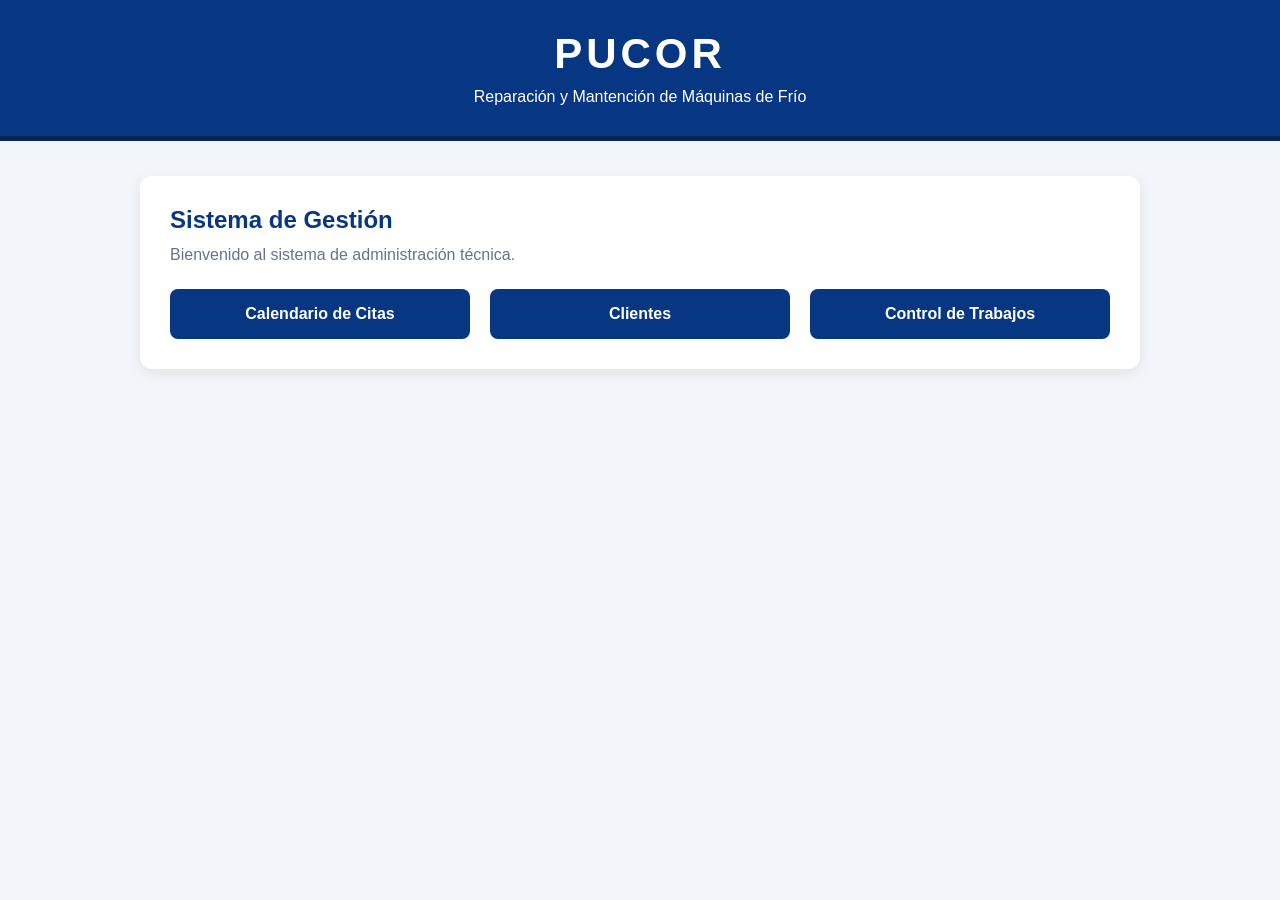
==== index.html @ 51c06e3d "Primera version del sistema PUCOR" ====
<!doctype html>
<html lang="es">
  <head>
    <meta charset="UTF-8" />
    <meta name="viewport" content="width=device-width, initial-scale=1.0" />
    <title>PUCOR | Gestión Técnica</title>
    <link rel="stylesheet" href="style.css" />
  </head>
  <body>
    <header class="encabezado">
      <h1>PUCOR</h1>
      <p>Reparación y Mantención de Máquinas de Frío</p>
    </header>

    <main class="contenedor">
      <h2>Sistema de Gestión</h2>
      <p>Bienvenido al sistema de administración técnica.</p>

      <section class="menu">
        <button id="btnCalendario">Calendario de Citas</button>
        <button id="btnClientes">Clientes</button>
        <button id="btnTrabajos">Control de Trabajos</button>
      </section>
    </main>

    <section
      id="pantallaCalendario"
      class="contenedor calendario-contenedor"
      hidden
    >
      <div class="calendario-titulo">
        <h2>Calendario de Citas</h2>
        <p>Selecciona el día para organizar la atención.</p>
      </div>

      <div class="calendario-layout">
        <div class="panel-calendario">
          <div class="calendario-cabecera">
            <button id="mesAnterior" type="button" aria-label="Mes anterior">
              ‹
            </button>
            <h3 id="mesActual">Mes y año</h3>
            <button id="mesSiguiente" type="button" aria-label="Mes siguiente">
              ›
            </button>
          </div>

          <div class="dias-semana">
            <span>DOM</span>
            <span>LUN</span>
            <span>MAR</span>
            <span>MIÉ</span>
            <span>JUE</span>
            <span>VIE</span>
            <span>SÁB</span>
          </div>

          <div id="diasCalendario" class="dias-calendario"></div>
        </div>

        <div class="panel-horarios">
          <div class="horarios-cabecera">
            <h3>◷ Reserva de Hora</h3>
            <p>Elige la hora de atención</p>
          </div>

          <div class="horarios-contenido">
            <p id="fechaSeleccionada">Selecciona un día del calendario.</p>

            <div id="horariosDisponibles" class="horarios-disponibles">
              <button type="button" class="hora-boton" data-hora="09:00">09:00</button>
              <button type="button" class="hora-boton" data-hora="10:00">10:00</button>
              <button type="button" class="hora-boton" data-hora="11:00">11:00</button>
              <button type="button" class="hora-boton" data-hora="12:00">12:00</button>
              <button type="button" class="hora-boton" data-hora="13:00">13:00</button>
              <button type="button" class="hora-boton" data-hora="14:00">14:00</button>
              <button type="button" class="hora-boton" data-hora="15:00">15:00</button>
              <button type="button" class="hora-boton" data-hora="16:00">16:00</button>
              <button type="button" class="hora-boton" data-hora="17:00">17:00</button>
              <button type="button" class="hora-boton" data-hora="18:00">18:00</button>
            </div>

            <p id="disponibilidad" class="nota-horario">
              Selecciona una fecha para consultar los horarios.
            </p>
          </div>
        </div>
      </div>

      <div id="resumenCita" class="resumen-cita">
        Selecciona un día para comenzar.
      </div>

      <div class="acciones-calendario">
        <button id="btnVolver" type="button">Volver al inicio</button>
      </div>
    </section>

    <script src="script.js"></script>
  </body>
</html>
---- style.css ----
:root {
  --azul-pucor: #073783;
  --azul-oscuro: #05265b;
  --azul-claro: #eaf1fc;
  --blanco: #ffffff;
  --gris-fondo: #f2f5fa;
  --gris-borde: #d9e0eb;
  --texto: #243247;
}

* {
  margin: 0;
  padding: 0;
  box-sizing: border-box;
}

body {
  font-family: Arial, sans-serif;
  background: var(--gris-fondo);
  color: var(--texto);
  min-height: 100vh;
}

button,
input {
  font: inherit;
}

.encabezado {
  background: var(--azul-pucor);
  color: var(--blanco);
  text-align: center;
  padding: 30px 20px;
  border-bottom: 5px solid var(--azul-oscuro);
}

.encabezado h1 {
  font-size: 42px;
  letter-spacing: 4px;
  margin-bottom: 10px;
}

.encabezado p {
  font-size: 16px;
}

.contenedor {
  width: 92%;
  max-width: 1000px;
  margin: 35px auto;
  background: var(--blanco);
  padding: 30px;
  border-radius: 12px;
  box-shadow: 0 4px 15px rgba(0, 0, 0, 0.08);
}

.contenedor h2 {
  color: var(--azul-pucor);
  margin-bottom: 12px;
}

.contenedor > p {
  margin-bottom: 25px;
  color: #64748b;
}

.menu {
  display: grid;
  grid-template-columns: repeat(3, 1fr);
  gap: 20px;
}

.menu button,
#btnVolver {
  background: var(--azul-pucor);
  color: var(--blanco);
  border: none;
  padding: 16px;
  border-radius: 8px;
  font-weight: bold;
  cursor: pointer;
}

.menu button:hover,
#btnVolver:hover {
  background: var(--azul-oscuro);
}

.calendario-contenedor {
  max-width: 1100px;
}

.calendario-titulo {
  margin-bottom: 22px;
}

.calendario-titulo h2 {
  margin-bottom: 8px;
}

.calendario-layout {
  display: grid;
  grid-template-columns: minmax(0, 1.5fr) minmax(260px, 1fr);
  gap: 18px;
  align-items: start;
}

.panel-calendario,
.panel-horarios {
  border: 1px solid var(--gris-borde);
  border-radius: 10px;
  overflow: hidden;
  background: var(--blanco);
}

.calendario-cabecera {
  background: var(--azul-pucor);
  color: var(--blanco);
  min-height: 58px;
  padding: 10px 14px;
  display: flex;
  align-items: center;
  justify-content: space-between;
  gap: 10px;
}

.calendario-cabecera h3 {
  font-size: 17px;
  text-align: center;
}

.calendario-cabecera button {
  width: 38px;
  height: 38px;
  border: none;
  border-radius: 50%;
  background: rgba(255, 255, 255, 0.2);
  color: var(--blanco);
  font-size: 28px;
  cursor: pointer;
}

.calendario-cabecera button:hover {
  background: rgba(255, 255, 255, 0.35);
}

.dias-semana,
.dias-calendario {
  display: grid;
  grid-template-columns: repeat(7, minmax(0, 1fr));
  text-align: center;
}

.dias-semana {
  background: #f1f4f9;
  border-bottom: 1px solid var(--gris-borde);
}

.dias-semana span {
  padding: 12px 2px;
  font-size: 11px;
  font-weight: bold;
}

.dias-calendario {
  padding: 8px;
  gap: 5px;
}

.dia-vacio {
  min-width: 0;
}

.dia-calendario {
  width: 100%;
  aspect-ratio: 1;
  min-width: 0;
  border: 1px solid #c5d5ef;
  border-radius: 50%;
  background: var(--azul-claro);
  color: var(--azul-pucor);
  cursor: pointer;
  transition:
    background 0.15s,
    color 0.15s;
}

.dia-calendario:hover:not(:disabled) {
  background: #d5e4fb;
  border-color: var(--azul-pucor);
}

.dia-calendario.dia-seleccionado {
  background: var(--azul-pucor);
  color: var(--blanco);
  border-color: var(--azul-pucor);
  box-shadow: 0 3px 8px rgba(7, 55, 131, 0.25);
}

.dia-calendario.dia-pasado {
  opacity: 0.35;
  cursor: not-allowed;
}

.horarios-cabecera {
  background: var(--azul-oscuro);
  color: var(--blanco);
  padding: 17px 14px;
}

.horarios-cabecera h3 {
  font-size: 16px;
  margin-bottom: 6px;
}

.horarios-cabecera p {
  font-size: 12px;
}

.horarios-contenido {
  padding: 16px;
}

#fechaSeleccionada {
  color: var(--azul-pucor);
  font-weight: bold;
  font-size: 14px;
  margin-bottom: 18px;
  line-height: 1.5;
  text-transform: capitalize;
}

.horarios-contenido label {
  display: block;
  margin-bottom: 8px;
  font-size: 13px;
  font-weight: bold;
}

#horaCita {
  width: 100%;
  min-height: 44px;
  border: 1px solid var(--gris-borde);
  border-radius: 7px;
  padding: 9px;
  color: var(--texto);
  background: var(--blanco);
}

.nota-horario {
  margin-top: 15px;
  font-size: 12px;
  line-height: 1.5;
  color: #64748b;
}

.resumen-cita {
  margin-top: 16px;
  padding: 13px;
  background: #e8f2ff;
  color: var(--azul-pucor);
  border-radius: 7px;
  font-size: 13px;
  font-weight: bold;
  line-height: 1.5;
}

.acciones-calendario {
  margin-top: 18px;
}

@media (max-width: 700px) {
  .encabezado h1 {
    font-size: 34px;
  }

  .contenedor {
    width: 95%;
    margin: 18px auto;
    padding: 16px;
  }

  .menu {
    grid-template-columns: 1fr;
    gap: 12px;
  }

  .calendario-layout {
    grid-template-columns: 1fr;
  }

  .dias-calendario {
    gap: 4px;
    padding: 6px;
  }

  .dia-calendario {
    font-size: 13px;
  }

  .dias-semana span {
    font-size: 10px;
  }
}

.horarios-disponibles {
  display: grid;
  grid-template-columns: repeat(2, minmax(0, 1fr));
  gap: 8px;
}

.hora-boton {
  min-height: 42px;
  padding: 8px;
  border: 1px solid #d5d5d5;
  border-radius: 8px;
  background: #ffffff;
  color: #111111;
  font-size: 13px;
  font-weight: bold;
  cursor: pointer;
  transition:
    background 0.2s,
    color 0.2s;
}

.hora-boton:hover {
  border-color: var(--azul-pucor);
  background: var(--azul-claro);
}

.hora-boton.hora-seleccionada {
  background: var(--azul-pucor);
  color: #ffffff;
  border-color: var(--azul-pucor);
}

.hora-boton:focus-visible {
  outline: 2px solid var(--azul-oscuro);
  outline-offset: 2px;
}
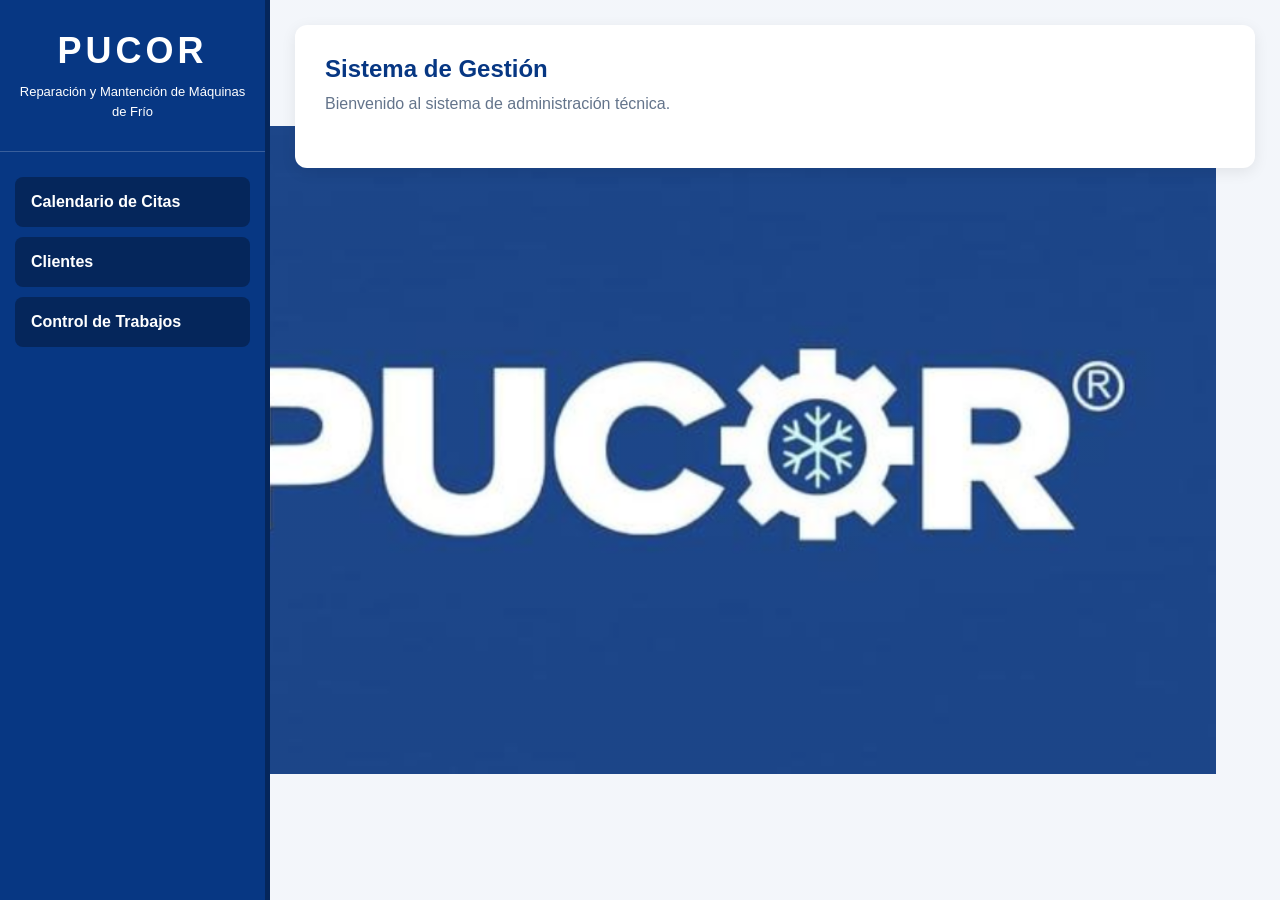
==== commit db04c9bf: "Actualizar menú lateral de Control de Trabajos" ====
--- a/index.html
+++ b/index.html
@@ -7,94 +7,136 @@
     <link rel="stylesheet" href="style.css" />
   </head>
   <body>
-    <header class="encabezado">
-      <h1>PUCOR</h1>
-      <p>Reparación y Mantención de Máquinas de Frío</p>
-    </header>
+    <div class="estructura-principal">
+      <aside class="barra-lateral" aria-label="Menú principal">
+        <header class="encabezado">
+          <h1>PUCOR</h1>
+          <p>Reparación y Mantención de Máquinas de Frío</p>
+        </header>
 
-    <main class="contenedor">
-      <h2>Sistema de Gestión</h2>
-      <p>Bienvenido al sistema de administración técnica.</p>
+        <nav class="menu">
+          <button id="btnCalendario">Calendario de Citas</button>
+          <details class="grupo-menu">
+            <summary>Clientes</summary>
+            <div class="submenu-clientes">
+              <a href="clientes.html">Registro de clientes</a>
+              <a href="Clientes_Registrados/registrados.html"
+                >Clientes registrados</a
+              >
+            </div>
+          </details>
+          <button id="btnTrabajos">Control de Trabajos</button>
+        </nav>
+      </aside>
 
-      <section class="menu">
-        <button id="btnCalendario">Calendario de Citas</button>
-        <button id="btnClientes">Clientes</button>
-        <button id="btnTrabajos">Control de Trabajos</button>
-      </section>
-    </main>
+      <div class="contenido-principal">
+        <main class="contenedor">
+          <h2>Sistema de Gestión</h2>
+          <p>Bienvenido al sistema de administración técnica.</p>
+        </main>
 
-    <section
-      id="pantallaCalendario"
-      class="contenedor calendario-contenedor"
-      hidden
-    >
-      <div class="calendario-titulo">
-        <h2>Calendario de Citas</h2>
-        <p>Selecciona el día para organizar la atención.</p>
-      </div>
-
-      <div class="calendario-layout">
-        <div class="panel-calendario">
-          <div class="calendario-cabecera">
-            <button id="mesAnterior" type="button" aria-label="Mes anterior">
-              ‹
-            </button>
-            <h3 id="mesActual">Mes y año</h3>
-            <button id="mesSiguiente" type="button" aria-label="Mes siguiente">
-              ›
-            </button>
+        <section
+          id="pantallaCalendario"
+          class="contenedor calendario-contenedor"
+          hidden
+        >
+          <div class="calendario-titulo">
+            <h2>Calendario de Citas</h2>
+            <p>Selecciona el día para organizar la atención.</p>
           </div>
 
-          <div class="dias-semana">
-            <span>DOM</span>
-            <span>LUN</span>
-            <span>MAR</span>
-            <span>MIÉ</span>
-            <span>JUE</span>
-            <span>VIE</span>
-            <span>SÁB</span>
+          <div class="calendario-layout">
+            <div class="panel-calendario">
+              <div class="calendario-cabecera">
+                <button
+                  id="mesAnterior"
+                  type="button"
+                  aria-label="Mes anterior"
+                >
+                  ‹
+                </button>
+                <h3 id="mesActual">Mes y año</h3>
+                <button
+                  id="mesSiguiente"
+                  type="button"
+                  aria-label="Mes siguiente"
+                >
+                  ›
+                </button>
+              </div>
+
+              <div class="dias-semana">
+                <span>DOM</span>
+                <span>LUN</span>
+                <span>MAR</span>
+                <span>MIÉ</span>
+                <span>JUE</span>
+                <span>VIE</span>
+                <span>SÁB</span>
+              </div>
+
+              <div id="diasCalendario" class="dias-calendario"></div>
+            </div>
+
+            <div class="panel-horarios">
+              <div class="horarios-cabecera">
+                <h3>◷ Reserva de Hora</h3>
+                <p>Elige la hora de atención</p>
+              </div>
+
+              <div class="horarios-contenido">
+                <p id="fechaSeleccionada">Selecciona un día del calendario.</p>
+
+                <div id="horariosDisponibles" class="horarios-disponibles">
+                  <button type="button" class="hora-boton" data-hora="09:00">
+                    09:00
+                  </button>
+                  <button type="button" class="hora-boton" data-hora="10:00">
+                    10:00
+                  </button>
+                  <button type="button" class="hora-boton" data-hora="11:00">
+                    11:00
+                  </button>
+                  <button type="button" class="hora-boton" data-hora="12:00">
+                    12:00
+                  </button>
+                  <button type="button" class="hora-boton" data-hora="13:00">
+                    13:00
+                  </button>
+                  <button type="button" class="hora-boton" data-hora="14:00">
+                    14:00
+                  </button>
+                  <button type="button" class="hora-boton" data-hora="15:00">
+                    15:00
+                  </button>
+                  <button type="button" class="hora-boton" data-hora="16:00">
+                    16:00
+                  </button>
+                  <button type="button" class="hora-boton" data-hora="17:00">
+                    17:00
+                  </button>
+                  <button type="button" class="hora-boton" data-hora="18:00">
+                    18:00
+                  </button>
+                </div>
+
+                <p id="disponibilidad" class="nota-horario">
+                  Selecciona una fecha para consultar los horarios.
+                </p>
+              </div>
+            </div>
           </div>
 
-          <div id="diasCalendario" class="dias-calendario"></div>
-        </div>
-
-        <div class="panel-horarios">
-          <div class="horarios-cabecera">
-            <h3>◷ Reserva de Hora</h3>
-            <p>Elige la hora de atención</p>
+          <div id="resumenCita" class="resumen-cita">
+            Selecciona un día para comenzar.
           </div>
 
-          <div class="horarios-contenido">
-            <p id="fechaSeleccionada">Selecciona un día del calendario.</p>
-
-            <div id="horariosDisponibles" class="horarios-disponibles">
-              <button type="button" class="hora-boton" data-hora="09:00">09:00</button>
-              <button type="button" class="hora-boton" data-hora="10:00">10:00</button>
-              <button type="button" class="hora-boton" data-hora="11:00">11:00</button>
-              <button type="button" class="hora-boton" data-hora="12:00">12:00</button>
-              <button type="button" class="hora-boton" data-hora="13:00">13:00</button>
-              <button type="button" class="hora-boton" data-hora="14:00">14:00</button>
-              <button type="button" class="hora-boton" data-hora="15:00">15:00</button>
-              <button type="button" class="hora-boton" data-hora="16:00">16:00</button>
-              <button type="button" class="hora-boton" data-hora="17:00">17:00</button>
-              <button type="button" class="hora-boton" data-hora="18:00">18:00</button>
-            </div>
-
-            <p id="disponibilidad" class="nota-horario">
-              Selecciona una fecha para consultar los horarios.
-            </p>
+          <div class="acciones-calendario">
+            <button id="btnVolver" type="button">Volver al inicio</button>
           </div>
-        </div>
+        </section>
       </div>
-
-      <div id="resumenCita" class="resumen-cita">
-        Selecciona un día para comenzar.
-      </div>
-
-      <div class="acciones-calendario">
-        <button id="btnVolver" type="button">Volver al inicio</button>
-      </div>
-    </section>
+    </div>
 
     <script src="script.js"></script>
   </body>
--- a/style.css
+++ b/style.css
@@ -16,7 +16,14 @@
 
 body {
   font-family: Arial, sans-serif;
-  background: var(--gris-fondo);
+  background-color: var(--gris-fondo);
+  background-image:
+    linear-gradient(rgba(255, 255, 255, 0.1), rgba(255, 255, 255, 0.1)),
+    url("imagenes/logo1.png");
+  background-repeat: no-repeat;
+  background-position: center;
+  background-size: auto, 90vw;
+  background-attachment: fixed;
   color: var(--texto);
   min-height: 100vh;
 }
@@ -26,28 +33,48 @@
   font: inherit;
 }
 
-.encabezado {
+.estructura-principal {
+  display: flex;
+  min-height: 100vh;
+}
+
+.barra-lateral {
+  width: 270px;
+  min-height: 100vh;
+  flex-shrink: 0;
   background: var(--azul-pucor);
+  border-right: 5px solid var(--azul-oscuro);
+}
+
+.barra-lateral .encabezado {
+  background: transparent;
   color: var(--blanco);
   text-align: center;
-  padding: 30px 20px;
-  border-bottom: 5px solid var(--azul-oscuro);
-}
-
-.encabezado h1 {
-  font-size: 42px;
+  padding: 30px 15px;
+  border-bottom: 1px solid rgba(255, 255, 255, 0.2);
+}
+
+.barra-lateral .encabezado h1 {
+  font-size: 36px;
   letter-spacing: 4px;
   margin-bottom: 10px;
 }
 
-.encabezado p {
-  font-size: 16px;
+.barra-lateral .encabezado p {
+  font-size: 13px;
+  line-height: 1.5;
+}
+
+.contenido-principal {
+  flex: 1;
+  min-width: 0;
+  padding: 25px;
 }
 
 .contenedor {
-  width: 92%;
-  max-width: 1000px;
-  margin: 35px auto;
+  width: 100%;
+  max-width: 1100px;
+  margin: 0 auto;
   background: var(--blanco);
   padding: 30px;
   border-radius: 12px;
@@ -65,25 +92,75 @@
 }
 
 .menu {
-  display: grid;
-  grid-template-columns: repeat(3, 1fr);
-  gap: 20px;
+  display: flex;
+  flex-direction: column;
+  gap: 10px;
+  padding: 25px 15px;
 }
 
 .menu button,
+.menu a,
 #btnVolver {
-  background: var(--azul-pucor);
+  display: block;
+  width: 100%;
+  background: var(--azul-oscuro);
   color: var(--blanco);
   border: none;
   padding: 16px;
   border-radius: 8px;
   font-weight: bold;
   cursor: pointer;
+  text-align: left;
+  text-decoration: none;
 }
 
 .menu button:hover,
-#btnVolver:hover {
+.menu a:hover,
+#btnVolver:hover,
+.menu a.opcion-activa,
+.grupo-menu summary:hover {
+  background: #164b96;
+}
+
+.grupo-menu {
+  width: 100%;
+}
+
+.grupo-menu summary {
+  display: block;
+  padding: 16px;
   background: var(--azul-oscuro);
+  color: white;
+  border-radius: 8px;
+  font-weight: bold;
+  cursor: pointer;
+  list-style: none;
+}
+
+.grupo-menu summary::-webkit-details-marker {
+  display: none;
+}
+
+.submenu-clientes {
+  display: flex;
+  flex-direction: column;
+  gap: 5px;
+  padding: 8px 0 8px 18px;
+}
+
+.submenu-clientes a {
+  display: block;
+  padding: 11px;
+  color: white;
+  text-decoration: none;
+  font-size: 13px;
+  border-left: 2px solid rgba(255, 255, 255, 0.35);
+  border-radius: 0 6px 6px 0;
+}
+
+.submenu-clientes a:hover,
+.submenu-clientes a.subopcion-activa {
+  background: #164b96;
 }
 
 .calendario-contenedor {
@@ -197,6 +274,26 @@
   box-shadow: 0 3px 8px rgba(7, 55, 131, 0.25);
 }
 
+.dia-calendario.dia-con-hora:not(.dia-seleccionado) {
+  background: #d5e4fb;
+  border: 2px solid var(--azul-pucor);
+  color: var(--azul-oscuro);
+  font-weight: bold;
+  position: relative;
+}
+
+.dia-calendario.dia-con-hora:not(.dia-seleccionado)::after {
+  content: "";
+  position: absolute;
+  width: 6px;
+  height: 6px;
+  background: var(--azul-pucor);
+  border-radius: 50%;
+  bottom: 4px;
+  left: 50%;
+  transform: translateX(-50%);
+}
+
 .dia-calendario.dia-pasado {
   opacity: 0.35;
   cursor: not-allowed;
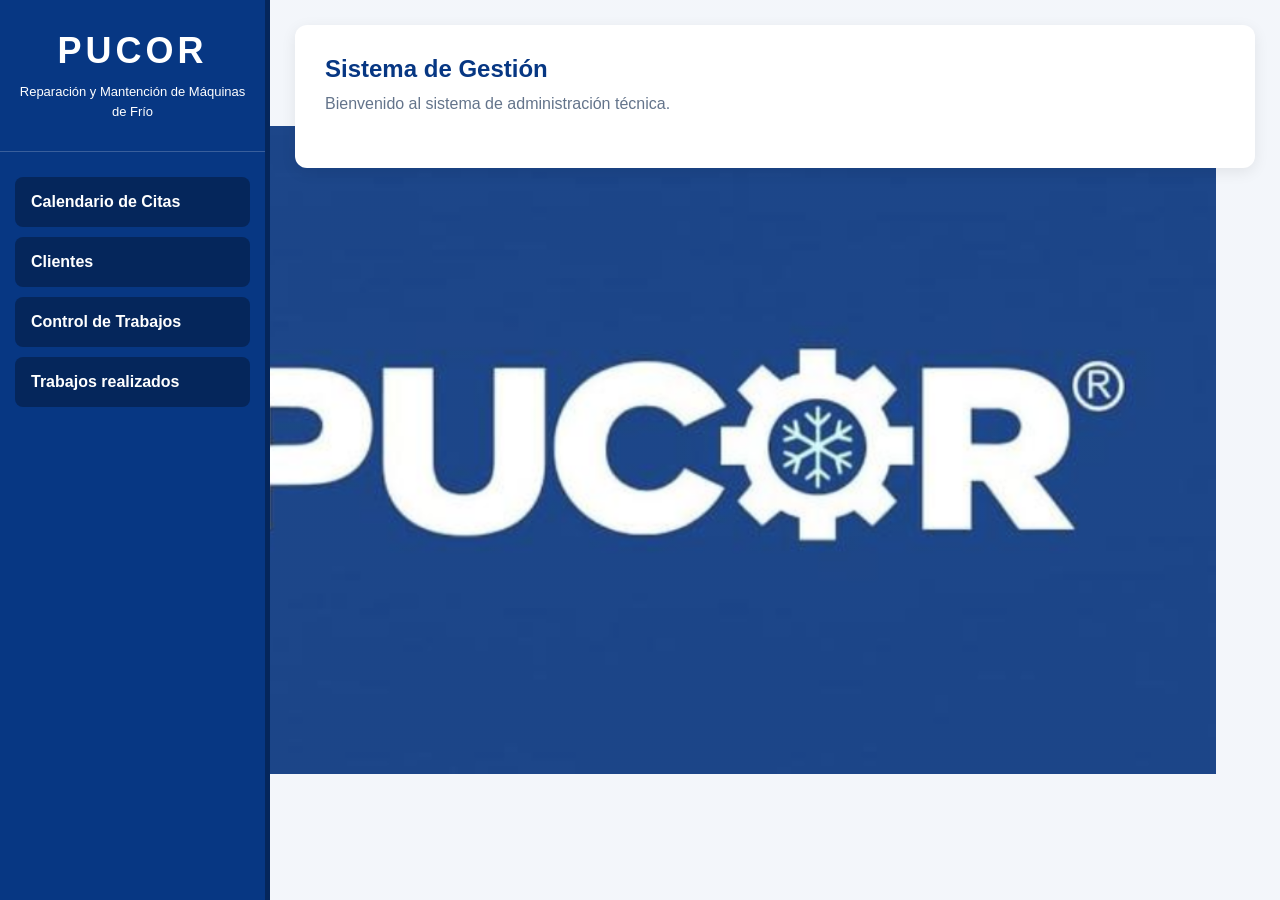
==== commit 3bf36f8a: "costos y utilidades" ====
--- a/index.html
+++ b/index.html
@@ -16,16 +16,27 @@
 
         <nav class="menu">
           <button id="btnCalendario">Calendario de Citas</button>
+
           <details class="grupo-menu">
             <summary>Clientes</summary>
             <div class="submenu-clientes">
               <a href="clientes.html">Registro de clientes</a>
-              <a href="Clientes_Registrados/registrados.html"
-                >Clientes registrados</a
-              >
+              <a href="Clientes_Registrados/registrados.html">
+                Clientes registrados
+              </a>
             </div>
           </details>
+
           <button id="btnTrabajos">Control de Trabajos</button>
+
+          <details class="grupo-menu">
+            <summary>Trabajos realizados</summary>
+            <div class="submenu-clientes">
+              <a href="Trabajos_Realizados/trabajos_realizados.html">
+                Control de Costos y Utilidades
+              </a>
+            </div>
+          </details>
         </nav>
       </aside>
 
